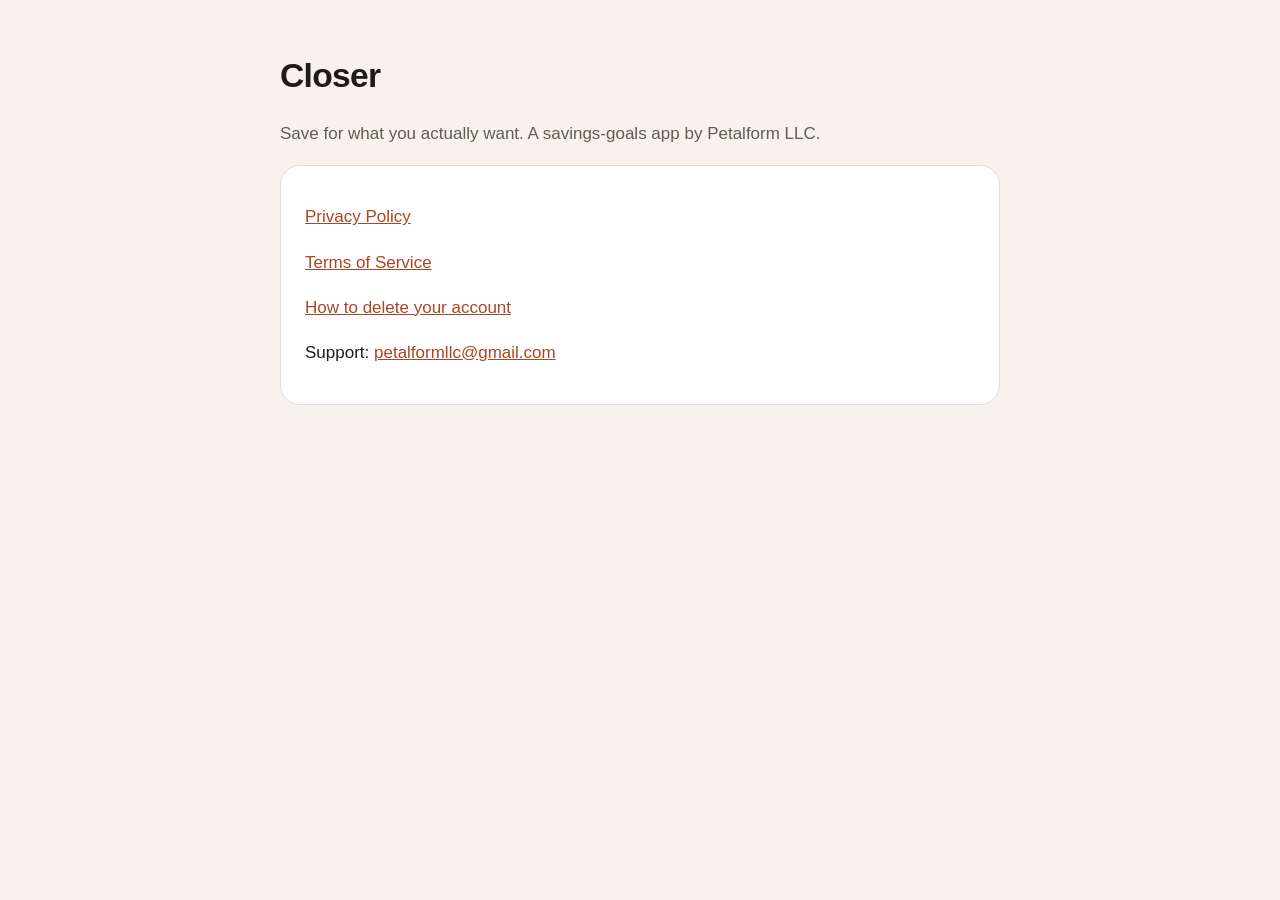
==== index.html @ 48493e5f "Add Closer privacy policy and terms of service" ====
<!doctype html>
<html lang="en"><head><meta charset="utf-8"><meta name="viewport" content="width=device-width, initial-scale=1">
<title>Closer – Legal</title><link rel="stylesheet" href="style.css"></head>
<body><main>
<h1>Closer</h1>
<p class="muted">Save for what you actually want. A savings-goals app by Petalform LLC.</p>
<div class="card">
<p><a href="privacy.html">Privacy Policy</a></p>
<p><a href="terms.html">Terms of Service</a></p>
<p><a href="privacy.html#delete">How to delete your account</a></p>
<p>Support: <a href="mailto:petalformllc@gmail.com">petalformllc@gmail.com</a></p>
</div>
</main></body></html>
---- style.css ----
:root { --bg:#F7F2EC; --text:#1E1B18; --muted:#645B53; --accent:#A94626; --card:#FFFFFF; --border:#E6DDD3; }
@media (prefers-color-scheme: dark) { :root { --bg:#141210; --text:#F5EFE8; --muted:#BDB2A7; --accent:#E57A52; --card:#1E1B18; --border:#332E29; } }
* { box-sizing: border-box; }
body { margin:0; background:var(--bg); color:var(--text); font:17px/1.65 -apple-system, BlinkMacSystemFont, "Segoe UI", Roboto, Helvetica, Arial, sans-serif; }
main { max-width: 760px; margin: 0 auto; padding: 48px 20px 80px; }
h1 { font-size: 2.1rem; letter-spacing: -0.02em; margin: 0 0 4px; }
h2 { font-size: 1.25rem; margin: 36px 0 8px; }
.muted { color: var(--muted); }
a { color: var(--accent); }
nav { display:flex; gap:16px; margin-bottom: 32px; font-weight: 600; }
.card { background:var(--card); border:1px solid var(--border); border-radius:20px; padding:20px 24px; }
table { border-collapse: collapse; width: 100%; font-size: 0.95rem; }
th, td { text-align:left; padding:8px 10px; border-bottom:1px solid var(--border); vertical-align: top; }
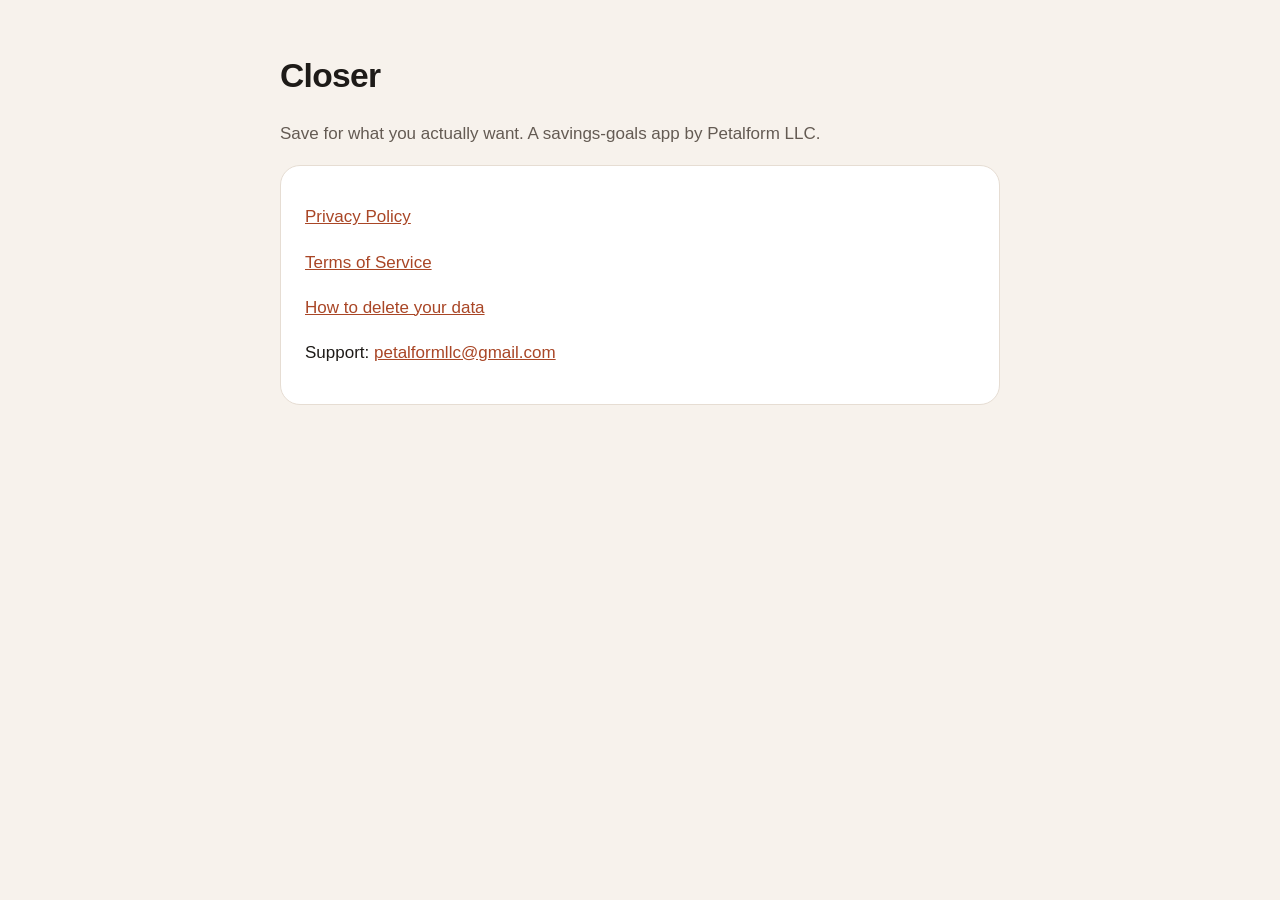
==== commit 4ab9a8f9: "Update privacy policy and terms: data stays on device, no accounts Co-Authored-By: Claude Opus 5.5 <" ====
--- a/index.html
+++ b/index.html
@@ -7,7 +7,7 @@
 <div class="card">
 <p><a href="privacy.html">Privacy Policy</a></p>
 <p><a href="terms.html">Terms of Service</a></p>
-<p><a href="privacy.html#delete">How to delete your account</a></p>
+<p><a href="privacy.html#delete">How to delete your data</a></p>
 <p>Support: <a href="mailto:petalformllc@gmail.com">petalformllc@gmail.com</a></p>
 </div>
 </main></body></html>
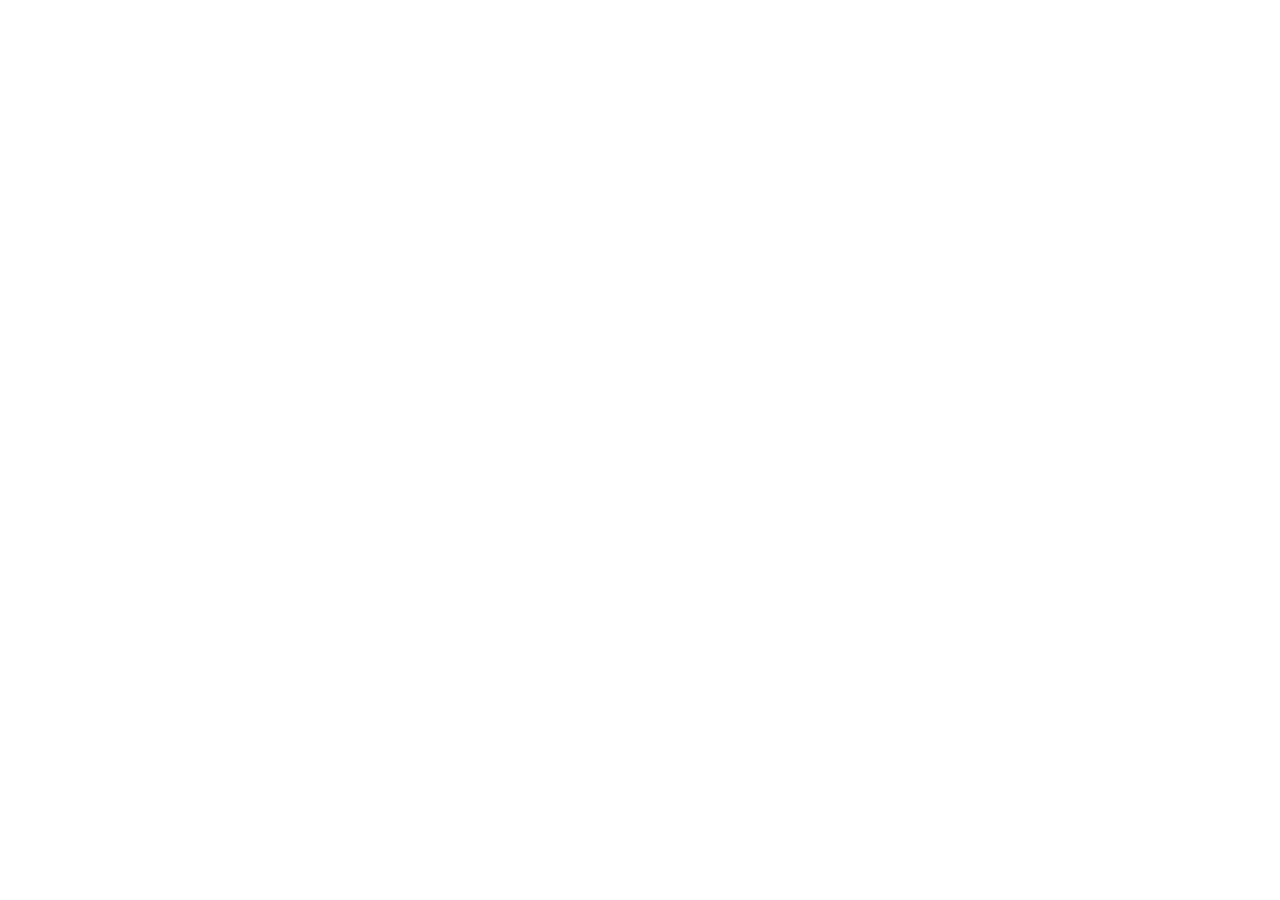
==== commit f8e9d180: "Moved to petalformllc.com: every page now redirects to its new address Co-Authored-By: Claude Opus 5" ====
--- a/index.html
+++ b/index.html
@@ -1,13 +1,14 @@
 <!doctype html>
-<html lang="en"><head><meta charset="utf-8"><meta name="viewport" content="width=device-width, initial-scale=1">
-<title>Closer – Legal</title><link rel="stylesheet" href="style.css"></head>
-<body><main>
-<h1>Closer</h1>
-<p class="muted">Save for what you actually want. A savings-goals app by Petalform LLC.</p>
-<div class="card">
-<p><a href="privacy.html">Privacy Policy</a></p>
-<p><a href="terms.html">Terms of Service</a></p>
-<p><a href="privacy.html#delete">How to delete your data</a></p>
-<p>Support: <a href="mailto:petalformllc@gmail.com">petalformllc@gmail.com</a></p>
-</div>
-</main></body></html>
+<html lang="en">
+<head>
+<meta charset="utf-8">
+<meta name="viewport" content="width=device-width, initial-scale=1">
+<title>Closer · moved to petalformllc.com</title>
+<link rel="canonical" href="https://petalformllc.com/apps/closer/">
+<meta http-equiv="refresh" content="0; url=https://petalformllc.com/apps/closer/">
+<script>location.replace("https://petalformllc.com/apps/closer/" + location.hash)</script>
+</head>
+<body style="font:17px/1.6 system-ui,sans-serif;max-width:560px;margin:15vh auto;padding:0 20px">
+<p>This page has moved to <a href="https://petalformllc.com/apps/closer/">petalformllc.com/apps/closer/</a>.</p>
+</body>
+</html>
